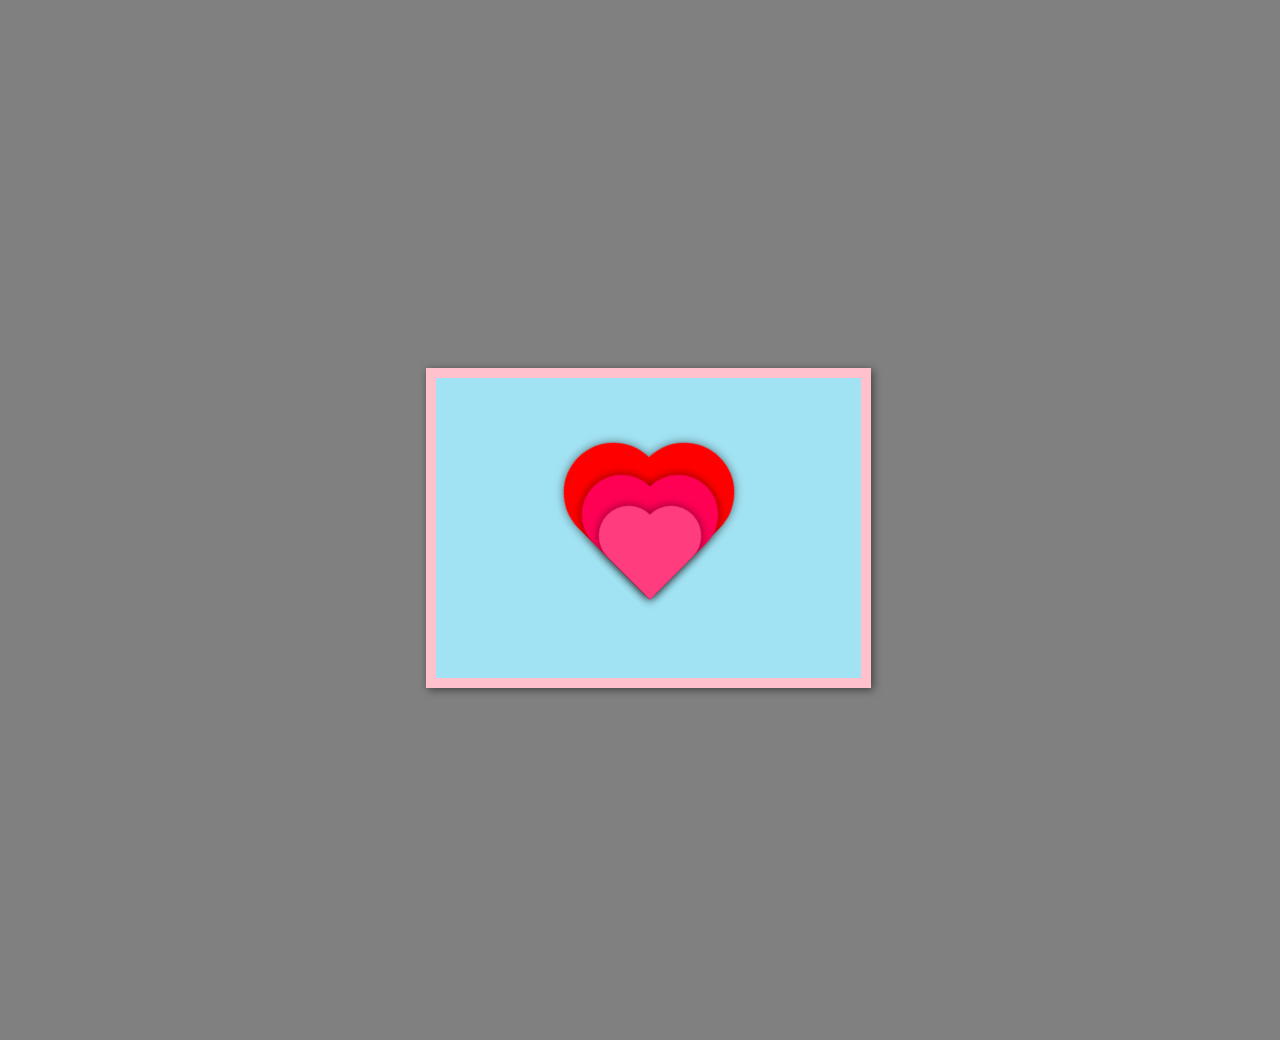
==== CSS-Valentines-Day-Card/index.html @ 9d2093e0 "Hotdog" ====
<!DOCTYPE html>
<html lang="en">
  <head>
    <meta charset="UTF-8" />
    <meta name="viewport" content="width=device-width, initial-scale=1.0" />
    <title>Happy Valentine's Day</title>

    <!-- Google Fonts -->
    <link rel="preconnect" href="https://fonts.gstatic.com" />
    <link
      href="https://fonts.googleapis.com/css2?family=Roboto:ital,wght@1,400;1,700&display=swap"
      rel="stylesheet"
    />

    <!-- Font Awesome for heart icons -->
    <link
      rel="stylesheet"
      href="https://cdnjs.cloudflare.com/ajax/libs/font-awesome/6.4.2/css/all.min.css"
    />

    <link rel="stylesheet" href="style.css" />
  </head>
  <body>
    <div class="card">
      <div class="back"></div>
      <div class="front">
        <div class="heart-container">
          <div class="heart-1"></div>
          <div class="heart-2"></div>
          <div class="heart-3"></div>
        </div>
      </div>

      <div class="textContainer">
        <p id="header">Happy Valentine's Day!</p>
        <p>
          <i class="fa-solid fa-heart"></i> I hope this message finds you well.
          You deserve flowers too! Though these are digital, I just want you to
          know how absolutely adorable you are. Ahhh! I always have the urge to
          pinch your cheeks! <i class="fa-solid fa-heart"></i>
        </p>
      </div>
    </div>
  </body>
</html>
---- CSS-Valentines-Day-Card/style.css ----
:root {
  --border-color: rgb(255, 193, 203);
  --background: rgb(230, 240, 230);
  --front-bg: rgb(162, 227, 243);
  --front-bg-darken: rgb(112, 177, 193);
  --shadow: rgba(0, 0, 0, 0.1);
  --drop-shadow: rgba(0, 0, 0, 0.5);
  --text: #331717;
}

html,
body {
  overflow: hidden;
  background-color: #808080;
  width: 100%;
  height: 100%;
}

.card {
  position: relative;
  width: 425px;
  height: 300px;
  border: 10px solid var(--border-color);
  margin: 360px auto;
  box-shadow: inset 10px 0px 15px 0px var(--shadow);
  background-color: var(--background);
  border-radius: 15px;
}

.card .textContainer {
  width: 80%;
  height: 80%;
  margin: auto;
}

.card .textContainer #header {
  font-size: 1.8rem;
  font-weight: bold;
  margin: 40px auto;
  text-align: center;
  color: red;
}

.card p {
  font-family: "Roboto", sans-serif;
  font-size: 1.2rem;
  line-height: 1.6;
  color: var(--text);
  font-style: italic;
  text-align: center;
  margin: 20px auto;
}

.fa-heart {
  color: red;
  font-size: 1.4rem;
  margin: 0 5px;
  animation: pulse 1.5s infinite;
}

@keyframes pulse {
  0% {
    transform: scale(1);
  }
  50% {
    transform: scale(1.3);
  }
  100% {
    transform: scale(1);
  }
}

.card .front {
  position: absolute;
  width: 100%;
  height: 100%;
  margin: -10px 0px 0px -10px;
  border: 10px solid var(--border-color);
  backface-visibility: hidden;
  background-color: var(--front-bg);
  transform-style: preserve-3d;
  transform-origin: 50% 0%;
  transform: perspective(800px) rotateX(0deg);
  transition: all 0.8s ease-in-out;
}

.card:hover .front {
  transform: perspective(800px) rotateX(170deg);
}

.card .back {
  position: absolute;
  width: 100%;
  height: 100%;
  border: 10px solid var(--border-color);
  margin: -10px 0px 0px -10px;
  backface-visibility: visible;
  filter: drop-shadow(2px 2px 4px var(--drop-shadow));
  transform-style: preserve-3d;
  transform-origin: 50% 0%;
  transform: perspective(800px) rotateX(0deg);
  transition: all 0.8s ease-in-out;
  background-color: var(--background);
  box-shadow: 0 0 0 0 var(--shadow);
}

.card:hover .back {
  transform: perspective(800px) rotateX(170deg);
  box-shadow: 0px 5px 10px 0px var(--shadow),
    inset 2px 0px 15px 0px var(--shadow);
}

.heart-container {
  position: relative;
  top: calc(50% - 50px);
  left: calc(50% - 50px);
}

.heart-1 {
  position: absolute;
  background-color: red;
  filter: drop-shadow(0px 0px 5px var(--drop-shadow));
  height: 100px;
  width: 100px;
  margin: 0 auto;
  transform: rotate(-45deg);
}
.heart-1:before,
.heart-1:after {
  content: "";
  position: absolute;
  background-color: red;
  border-radius: 50%;
  height: 100px;
  width: 100px;
}
.heart-1:before {
  top: -50px;
}
.heart-1:after {
  left: 50px;
}

.heart-2 {
  position: absolute;
  background-color: rgb(255, 0, 85);
  filter: drop-shadow(0px 0px 5px var(--drop-shadow));
  height: 80px;
  width: 80px;
  margin: 0 auto;
  transform: rotate(-45deg);
  top: 25px;
  left: 11px;
}
.heart-2:before,
.heart-2:after {
  content: "";
  position: absolute;
  background-color: rgb(255, 0, 85);
  border-radius: 50%;
  height: 80px;
  width: 80px;
}
.heart-2:before {
  top: -40px;
}
.heart-2:after {
  left: 40px;
}

.heart-3 {
  position: absolute;
  background-color: rgb(255, 60, 125);
  filter: drop-shadow(0px 0px 5px var(--drop-shadow));
  height: 60px;
  width: 60px;
  margin: 0 auto;
  transform: rotate(-45deg);
  top: 49px;
  left: 21px;
}
.heart-3:before,
.heart-3:after {
  content: "";
  position: absolute;
  background-color: rgb(255, 60, 125);
  border-radius: 50%;
  height: 60px;
  width: 60px;
}
.heart-3:before {
  top: -30px;
}
.heart-3:after {
  left: 30px;
}
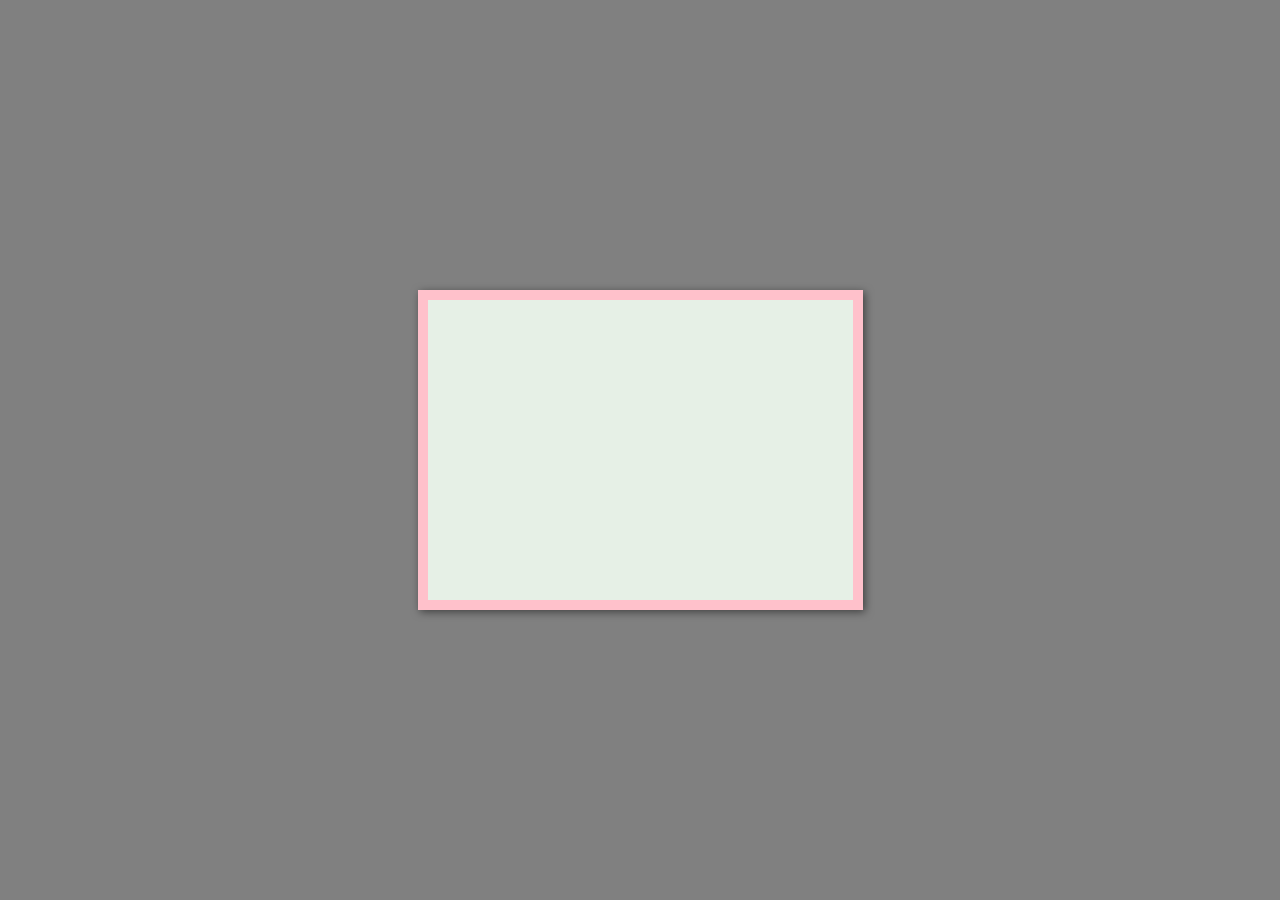
==== commit c1951ad5: "hd" ====
--- a/CSS-Valentines-Day-Card/index.html
+++ b/CSS-Valentines-Day-Card/index.html
@@ -23,13 +23,6 @@
   <body>
     <div class="card">
       <div class="back"></div>
-      <div class="front">
-        <div class="heart-container">
-          <div class="heart-1"></div>
-          <div class="heart-2"></div>
-          <div class="heart-3"></div>
-        </div>
-      </div>
 
       <div class="textContainer">
         <p id="header">Happy Valentine's Day!</p>
--- a/CSS-Valentines-Day-Card/style.css
+++ b/CSS-Valentines-Day-Card/style.css
@@ -14,43 +14,48 @@
   background-color: #808080;
   width: 100%;
   height: 100%;
+  margin: 0;
+  display: flex;
+  justify-content: center;
+  align-items: center;
 }
 
 .card {
   position: relative;
-  width: 425px;
+  width: 90%;
+  max-width: 425px;
   height: 300px;
   border: 10px solid var(--border-color);
-  margin: 360px auto;
   box-shadow: inset 10px 0px 15px 0px var(--shadow);
   background-color: var(--background);
   border-radius: 15px;
+  display: flex;
+  justify-content: center;
+  align-items: center;
 }
 
+/* Text Container */
 .card .textContainer {
   width: 80%;
-  height: 80%;
-  margin: auto;
+  text-align: center;
 }
 
 .card .textContainer #header {
-  font-size: 1.8rem;
+  font-size: 1.5rem;
   font-weight: bold;
-  margin: 40px auto;
-  text-align: center;
   color: red;
+  margin-bottom: 10px;
 }
 
 .card p {
   font-family: "Roboto", sans-serif;
-  font-size: 1.2rem;
+  font-size: 1.1rem;
   line-height: 1.6;
   color: var(--text);
   font-style: italic;
-  text-align: center;
-  margin: 20px auto;
 }
 
+/* Heart Animation */
 .fa-heart {
   color: red;
   font-size: 1.4rem;
@@ -59,28 +64,25 @@
 }
 
 @keyframes pulse {
-  0% {
+  0%,
+  100% {
     transform: scale(1);
   }
   50% {
     transform: scale(1.3);
   }
-  100% {
-    transform: scale(1);
-  }
 }
 
-.card .front {
+/* Front & Back */
+.card .front,
+.card .back {
   position: absolute;
   width: 100%;
   height: 100%;
-  margin: -10px 0px 0px -10px;
   border: 10px solid var(--border-color);
   backface-visibility: hidden;
   background-color: var(--front-bg);
   transform-style: preserve-3d;
-  transform-origin: 50% 0%;
-  transform: perspective(800px) rotateX(0deg);
   transition: all 0.8s ease-in-out;
 }
 
@@ -89,19 +91,9 @@
 }
 
 .card .back {
-  position: absolute;
-  width: 100%;
-  height: 100%;
-  border: 10px solid var(--border-color);
-  margin: -10px 0px 0px -10px;
-  backface-visibility: visible;
   filter: drop-shadow(2px 2px 4px var(--drop-shadow));
-  transform-style: preserve-3d;
-  transform-origin: 50% 0%;
   transform: perspective(800px) rotateX(0deg);
-  transition: all 0.8s ease-in-out;
   background-color: var(--background);
-  box-shadow: 0 0 0 0 var(--shadow);
 }
 
 .card:hover .back {
@@ -110,87 +102,56 @@
     inset 2px 0px 15px 0px var(--shadow);
 }
 
+/* Heart Container Centering */
 .heart-container {
-  position: relative;
-  top: calc(50% - 50px);
-  left: calc(50% - 50px);
+  position: absolute;
+  top: 50%;
+  left: 50%;
+  transform: translate(-50%, -50%);
+}
+
+/* Hearts */
+.heart-1,
+.heart-2,
+.heart-3 {
+  position: absolute;
+  background-color: red;
+  filter: drop-shadow(0px 0px 5px var(--drop-shadow));
+  transform: rotate(-45deg);
 }
 
 .heart-1 {
-  position: absolute;
-  background-color: red;
-  filter: drop-shadow(0px 0px 5px var(--drop-shadow));
-  height: 100px;
-  width: 100px;
-  margin: 0 auto;
-  transform: rotate(-45deg);
-}
-.heart-1:before,
-.heart-1:after {
-  content: "";
-  position: absolute;
-  background-color: red;
-  border-radius: 50%;
   height: 100px;
   width: 100px;
 }
-.heart-1:before {
-  top: -50px;
-}
-.heart-1:after {
-  left: 50px;
-}
 
 .heart-2 {
-  position: absolute;
-  background-color: rgb(255, 0, 85);
-  filter: drop-shadow(0px 0px 5px var(--drop-shadow));
   height: 80px;
   width: 80px;
-  margin: 0 auto;
-  transform: rotate(-45deg);
-  top: 25px;
-  left: 11px;
-}
-.heart-2:before,
-.heart-2:after {
-  content: "";
-  position: absolute;
-  background-color: rgb(255, 0, 85);
-  border-radius: 50%;
-  height: 80px;
-  width: 80px;
-}
-.heart-2:before {
-  top: -40px;
-}
-.heart-2:after {
-  left: 40px;
+  top: 10px;
+  left: 10px;
 }
 
 .heart-3 {
-  position: absolute;
-  background-color: rgb(255, 60, 125);
-  filter: drop-shadow(0px 0px 5px var(--drop-shadow));
   height: 60px;
   width: 60px;
-  margin: 0 auto;
-  transform: rotate(-45deg);
-  top: 49px;
-  left: 21px;
+  top: 20px;
+  left: 20px;
 }
-.heart-3:before,
-.heart-3:after {
-  content: "";
-  position: absolute;
-  background-color: rgb(255, 60, 125);
-  border-radius: 50%;
-  height: 60px;
-  width: 60px;
+
+/* Responsive Styles */
+@media (max-width: 768px) {
+  .card {
+    width: 90%;
+    height: auto;
+    padding: 20px;
+  }
+
+  .card .textContainer #header {
+    font-size: 1.4rem;
+  }
+
+  .card p {
+    font-size: 1rem;
+  }
 }
-.heart-3:before {
-  top: -30px;
-}
-.heart-3:after {
-  left: 30px;
-}
